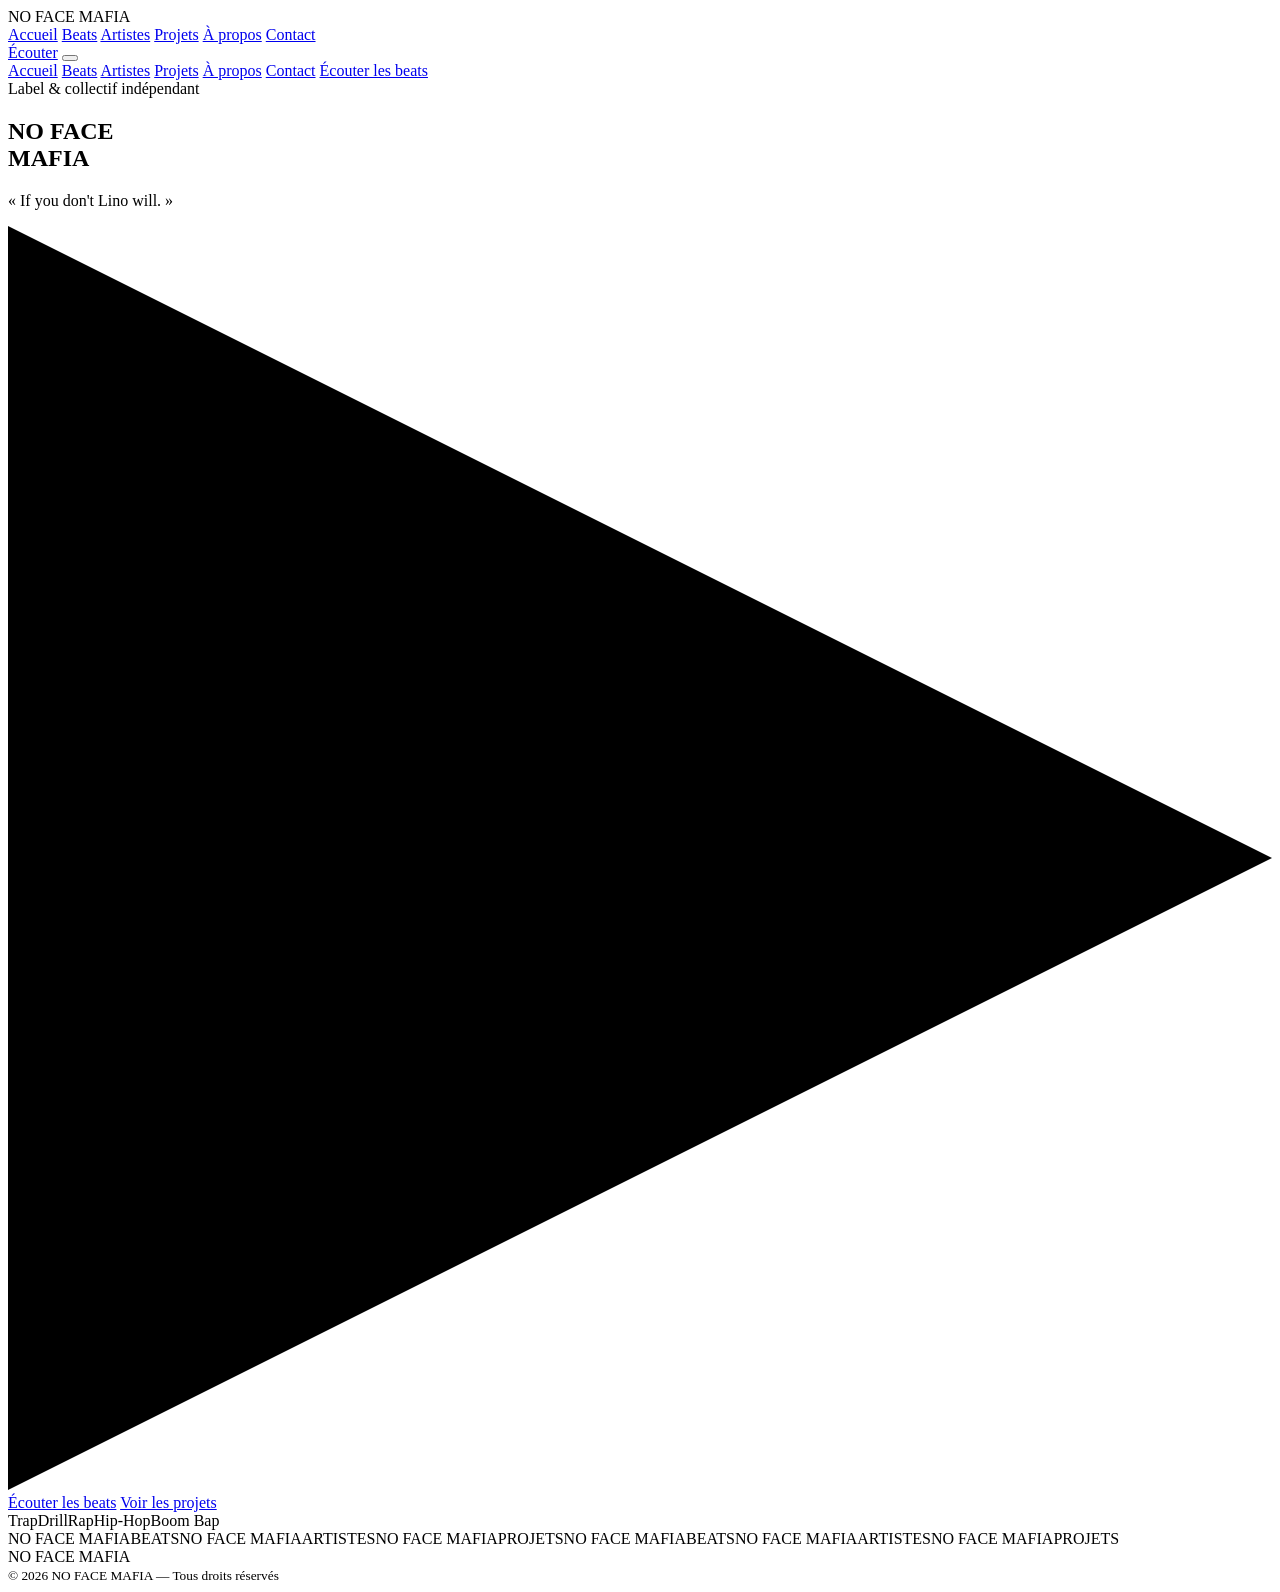
==== index.html @ 0253d7aa "Add files via upload" ====
<!DOCTYPE html>
<html lang="fr">
<head>
<meta charset="UTF-8">
<meta name="viewport" content="width=device-width, initial-scale=1.0">
<title>NO FACE MAFIA — Label & Collectif</title>
<link rel="preconnect" href="https://fonts.googleapis.com">
<link rel="preconnect" href="https://fonts.gstatic.com" crossorigin>
<link href="https://fonts.googleapis.com/css2?family=Anton&family=Inter:wght@400;500;600;700;800&display=swap" rel="stylesheet">
<link rel="stylesheet" href="css/style.css">
</head>
<body>

<div class="hero-noise"></div>

<header id="site-header">
  <div class="logo"><span class="dot"></span>NO FACE MAFIA</div>
  <nav>
    <a href="index.html">Accueil</a>
    <a href="beats.html">Beats</a>
    <a href="artistes.html">Artistes</a>
    <a href="projets.html">Projets</a>
    <a href="apropos.html">À propos</a>
    <a href="contact.html">Contact</a>
  </nav>
  <a href="beats.html" class="nav-cta">Écouter</a>
  <button class="burger" id="burgerBtn" aria-label="Menu"><span></span><span></span><span></span></button>
</header>

<div class="mobile-nav" id="mobileNav">
  <a href="index.html">Accueil</a>
  <a href="beats.html">Beats</a>
  <a href="artistes.html">Artistes</a>
  <a href="projets.html">Projets</a>
  <a href="apropos.html">À propos</a>
  <a href="contact.html">Contact</a>
  <a href="beats.html" class="nav-cta">Écouter les beats</a>
</div>

<section class="hero" id="accueil">
  <div class="hero-glow"></div>
  <div class="wrap">
    <div class="eyebrow-tag"><span class="bar"></span> Label & collectif indépendant</div>
    <h1>NO FACE<br><span class="line2">MAFIA</span></h1>
    <p class="hero-sub">« If you don't Lino will. »</p>
    <div class="hero-actions">
      <a href="beats.html" class="btn btn-primary"><span class="btn-play-icon"><svg viewBox="0 0 10 10"><polygon points="0,0 10,5 0,10"/></svg></span> Écouter les beats</a>
      <a href="projets.html" class="btn btn-ghost">Voir les projets</a>
    </div>
    <div class="hero-genres">
      <span class="tag">Trap</span><span class="tag">Drill</span><span class="tag">Rap</span><span class="tag">Hip-Hop</span><span class="tag">Boom Bap</span>
    </div>
  </div>
</section>

<div class="ticker">
  <div class="ticker-track">
    <span class="solid">NO FACE MAFIA</span><span>BEATS</span><span class="solid">NO FACE MAFIA</span><span>ARTISTES</span><span class="solid">NO FACE MAFIA</span><span>PROJETS</span><span class="solid">NO FACE MAFIA</span><span>BEATS</span><span class="solid">NO FACE MAFIA</span><span>ARTISTES</span><span class="solid">NO FACE MAFIA</span><span>PROJETS</span>
  </div>
</div>

<footer>
  <div class="wrap footer-row">
    <div class="logo"><span class="dot"></span>NO FACE MAFIA</div>
    <small>© 2026 NO FACE MAFIA — Tous droits réservés</small>
  </div>
</footer>

<script src="js/main.js"></script>
</body>
</html>
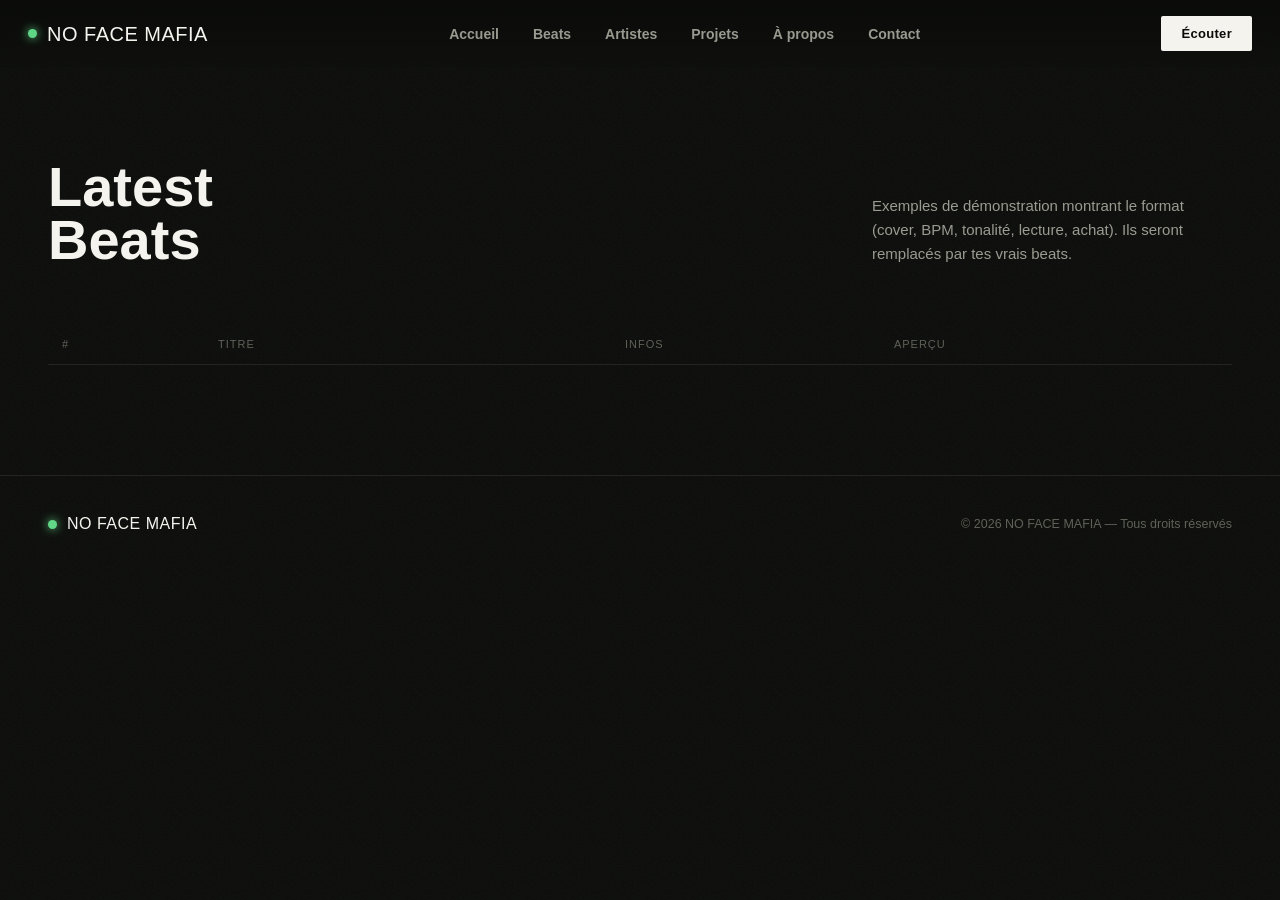
==== commit 457fd514: "Add files via upload" ====
--- a/index.html
+++ b/index.html
@@ -3,11 +3,13 @@
 <head>
 <meta charset="UTF-8">
 <meta name="viewport" content="width=device-width, initial-scale=1.0">
-<title>NO FACE MAFIA — Label & Collectif</title>
+<title>Beats — NO FACE MAFIA</title>
 <link rel="preconnect" href="https://fonts.googleapis.com">
 <link rel="preconnect" href="https://fonts.gstatic.com" crossorigin>
 <link href="https://fonts.googleapis.com/css2?family=Anton&family=Inter:wght@400;500;600;700;800&display=swap" rel="stylesheet">
 <link rel="stylesheet" href="css/style.css">
+<link rel="manifest" href="manifest.json">
+<meta name="theme-color" content="#0a0b09">
 </head>
 <body>
 
@@ -37,27 +39,21 @@
   <a href="beats.html" class="nav-cta">Écouter les beats</a>
 </div>
 
-<section class="hero" id="accueil">
-  <div class="hero-glow"></div>
+<section id="beats" style="padding-top:160px;">
   <div class="wrap">
-    <div class="eyebrow-tag"><span class="bar"></span> Label & collectif indépendant</div>
-    <h1>NO FACE<br><span class="line2">MAFIA</span></h1>
-    <p class="hero-sub">« If you don't Lino will. »</p>
-    <div class="hero-actions">
-      <a href="beats.html" class="btn btn-primary"><span class="btn-play-icon"><svg viewBox="0 0 10 10"><polygon points="0,0 10,5 0,10"/></svg></span> Écouter les beats</a>
-      <a href="projets.html" class="btn btn-ghost">Voir les projets</a>
+    <div class="sec-head">
+      <h2>Latest<br>Beats</h2>
+      <p>Exemples de démonstration montrant le format (cover, BPM, tonalité, lecture, achat). Ils seront remplacés par tes vrais beats.</p>
     </div>
-    <div class="hero-genres">
-      <span class="tag">Trap</span><span class="tag">Drill</span><span class="tag">Rap</span><span class="tag">Hip-Hop</span><span class="tag">Boom Bap</span>
+    <div class="beat-row header-row">
+      <span>#</span><span></span><span>Titre</span>
+      <span class="h-meta">Infos</span>
+      <span class="h-wave">Aperçu</span>
+      <span></span>
     </div>
+    <div id="beatsList"></div>
   </div>
 </section>
-
-<div class="ticker">
-  <div class="ticker-track">
-    <span class="solid">NO FACE MAFIA</span><span>BEATS</span><span class="solid">NO FACE MAFIA</span><span>ARTISTES</span><span class="solid">NO FACE MAFIA</span><span>PROJETS</span><span class="solid">NO FACE MAFIA</span><span>BEATS</span><span class="solid">NO FACE MAFIA</span><span>ARTISTES</span><span class="solid">NO FACE MAFIA</span><span>PROJETS</span>
-  </div>
-</div>
 
 <footer>
   <div class="wrap footer-row">
@@ -66,6 +62,30 @@
   </div>
 </footer>
 
+<div class="player-bar" id="playerBar">
+  <div class="player-cover" id="playerCover"></div>
+  <div class="player-meta"><strong id="playerTitle">—</strong><small id="playerSub">—</small></div>
+  <button class="icon-btn play-btn is-playing" id="playerToggle">
+    <svg class="icon-play" viewBox="0 0 10 10"><polygon points="0,0 10,5 0,10"/></svg>
+    <svg class="icon-pause" viewBox="0 0 10 10"><rect x="0" y="0" width="3" height="10"/><rect x="6" y="0" width="3" height="10"/></svg>
+  </button>
+  <div class="player-progress"><i id="playerFill"></i></div>
+  <div class="player-time" id="playerTime">0:00</div>
+</div>
+
+<div class="modal-overlay" id="modalOverlay">
+  <div class="modal">
+    <button class="modal-close" id="modalClose">&times;</button>
+    <h3 id="modalTitle">Titre du beat</h3>
+    <div class="modal-sub" id="modalSub">Prod. —</div>
+    <div id="modalTiers"></div>
+    <p class="modal-note">Démo : aucun paiement réel n'est encore branché. On ajoutera un vrai système de vente (Gumroad, BeatStars ou Stripe) à une prochaine étape.</p>
+  </div>
+</div>
+
+<div class="toast" id="toast"></div>
+
 <script src="js/main.js"></script>
+<script src="js/beats.js"></script>
 </body>
 </html>
--- a/css/style.css
+++ b/css/style.css
@@ -0,0 +1,365 @@
+  :root{
+    --black:#0a0b09;
+    --black-2:#131510;
+    --black-3:#1b1d17;
+    --white:#f4f3ee;
+    --gray:#98998f;
+    --gray-dim:#5c5e55;
+    --green:#2f7a4a;
+    --green-bright:#5fd685;
+    --green-dim:#1c3f28;
+    --line:rgba(244,243,238,0.09);
+    --font-display: 'Anton', Impact, 'Arial Narrow', sans-serif;
+    --font-body: 'Inter', -apple-system, BlinkMacSystemFont, 'Segoe UI', sans-serif;
+  }
+
+  *{box-sizing:border-box;}
+  html{scroll-behavior:smooth;}
+  body{
+    margin:0;
+    background:var(--black);
+    color:var(--white);
+    font-family:var(--font-body);
+    -webkit-font-smoothing:antialiased;
+    overflow-x:hidden;
+  }
+  img{max-width:100%;display:block;}
+  a{color:inherit;text-decoration:none;}
+  button{font-family:inherit;cursor:pointer;}
+  ::selection{background:var(--green);color:var(--black);}
+
+  @media (prefers-reduced-motion: reduce){
+    *{animation-duration:0.001ms !important; animation-iteration-count:1 !important; transition-duration:0.001ms !important; scroll-behavior:auto !important;}
+  }
+
+  .wrap{max-width:1240px;margin:0 auto;padding:0 28px;}
+
+  /* ---------- HEADER ---------- */
+  header{
+    position:fixed;top:0;left:0;right:0;z-index:100;
+    display:flex;align-items:center;justify-content:space-between;
+    padding:16px 28px;
+    background:linear-gradient(to bottom, rgba(10,11,9,0.92), rgba(10,11,9,0));
+    backdrop-filter:blur(6px);
+    -webkit-backdrop-filter:blur(6px);
+  }
+  header.scrolled{background:rgba(10,11,9,0.85);border-bottom:1px solid var(--line);}
+  .logo{
+    display:flex;align-items:center;gap:10px;
+    font-family:var(--font-display);
+    font-size:20px;letter-spacing:0.5px;
+    line-height:1;
+  }
+  .logo .dot{width:9px;height:9px;border-radius:50%;background:var(--green-bright);box-shadow:0 0 10px var(--green-bright);}
+  nav{display:flex;align-items:center;gap:34px;}
+  nav a{
+    font-size:14px;font-weight:600;color:var(--gray);
+    position:relative;padding:4px 0;
+    transition:color .2s ease;
+  }
+  nav a:hover{color:var(--white);}
+  nav a::after{
+    content:'';position:absolute;left:0;bottom:-2px;width:0;height:1px;background:var(--green-bright);
+    transition:width .25s ease;
+  }
+  nav a:hover::after{width:100%;}
+  .nav-cta{
+    background:var(--white);color:var(--black);
+    padding:10px 20px;border-radius:2px;
+    font-size:13px;font-weight:700;letter-spacing:.3px;
+    transition:background .2s ease;
+  }
+  .nav-cta:hover{background:var(--green-bright);}
+  .burger{display:none;flex-direction:column;gap:5px;background:none;border:none;padding:6px;}
+  .burger span{width:24px;height:2px;background:var(--white);display:block;}
+  .mobile-nav{
+    display:none;position:fixed;inset:0;z-index:99;background:var(--black);
+    flex-direction:column;align-items:flex-start;justify-content:center;gap:26px;padding:0 32px;
+  }
+  .mobile-nav.open{display:flex;}
+  .mobile-nav a{font-family:var(--font-display);font-size:34px;color:var(--white);}
+  .mobile-nav .nav-cta{margin-top:10px;}
+
+  /* ---------- HERO ---------- */
+  .hero{
+    position:relative;
+    min-height:100vh;
+    display:flex;flex-direction:column;justify-content:center;
+    padding:140px 0 60px;
+    overflow:hidden;
+  }
+  .hero-noise{
+    position:absolute;inset:0;pointer-events:none;opacity:.05;mix-blend-mode:screen;
+    background-image:url("data:image/svg+xml,%3Csvg xmlns='http://www.w3.org/2000/svg' width='120' height='120'%3E%3Cfilter id='n'%3E%3CfeTurbulence type='fractalNoise' baseFrequency='0.9' numOctaves='2' stitchTiles='stitch'/%3E%3C/filter%3E%3Crect width='100%25' height='100%25' filter='url(%23n)'/%3E%3C/svg%3E");
+  }
+  .hero-glow{
+    position:absolute;top:-20%;right:-10%;width:60vw;height:60vw;
+    background:radial-gradient(circle, var(--green-dim) 0%, transparent 65%);
+    filter:blur(10px);pointer-events:none;
+  }
+  .eyebrow-tag{
+    display:inline-flex;align-items:center;gap:8px;
+    font-size:13px;color:var(--gray);font-weight:600;
+    margin-bottom:22px;
+  }
+  .eyebrow-tag .bar{width:22px;height:2px;background:var(--green-bright);}
+  .hero h1{
+    font-family:var(--font-display);
+    font-size:clamp(52px, 11vw, 148px);
+    line-height:0.86;
+    margin:0;
+    letter-spacing:0.5px;
+    color:var(--white);
+    text-shadow:0 0 40px rgba(95,214,133,0.08);
+  }
+  .hero h1 .line2{color:transparent;-webkit-text-stroke:2px var(--white);}
+  .hero-sub{
+    max-width:520px;margin-top:26px;
+    font-size:17px;line-height:1.6;color:var(--gray);
+  }
+  .hero-actions{display:flex;gap:16px;margin-top:38px;flex-wrap:wrap;}
+  .btn{
+    display:inline-flex;align-items:center;gap:10px;
+    padding:15px 28px;border-radius:2px;
+    font-size:14px;font-weight:700;letter-spacing:.3px;
+    border:1px solid transparent;
+    transition:transform .18s ease, background .2s ease, border-color .2s ease, color .2s ease;
+  }
+  .btn:active{transform:scale(0.97);}
+  .btn-primary{background:var(--green-bright);color:#0a0b09;}
+  .btn-primary:hover{background:var(--white);}
+  .btn-ghost{border-color:var(--line);color:var(--white);}
+  .btn-ghost:hover{border-color:var(--white);}
+  .btn-play-icon{
+    width:20px;height:20px;border-radius:50%;background:#0a0b09;
+    display:flex;align-items:center;justify-content:center;flex-shrink:0;
+  }
+  .btn-play-icon svg{width:8px;height:8px;fill:var(--green-bright);}
+
+  .hero-stats{
+    display:flex;gap:44px;margin-top:64px;flex-wrap:wrap;
+  }
+  .stat b{display:block;font-family:var(--font-display);font-size:30px;color:var(--white);}
+  .stat span{font-size:12px;color:var(--gray-dim);text-transform:uppercase;letter-spacing:1px;}
+  .hero-genres{display:flex;gap:10px;margin-top:56px;flex-wrap:wrap;}
+
+  .empty-state{
+    border:1px dashed var(--line);border-radius:4px;
+    padding:60px 30px;text-align:center;color:var(--gray);
+  }
+  .empty-state strong{display:block;color:var(--white);font-family:var(--font-display);font-size:22px;margin-bottom:10px;letter-spacing:.3px;}
+  .tag.pending{color:var(--gray-dim);border-style:dashed;}
+
+  /* ---------- TICKER ---------- */
+  .ticker{
+    border-top:1px solid var(--line);border-bottom:1px solid var(--line);
+    padding:16px 0;overflow:hidden;white-space:nowrap;background:var(--black-2);
+  }
+  .ticker-track{display:inline-block;animation:scrollTicker 26s linear infinite;}
+  .ticker span{
+    font-family:var(--font-display);font-size:20px;letter-spacing:1px;
+    color:transparent;-webkit-text-stroke:1px var(--gray-dim);
+    margin-right:36px;
+  }
+  .ticker span.solid{-webkit-text-stroke:0;color:var(--green-bright);}
+  @keyframes scrollTicker{
+    from{transform:translateX(0);}
+    to{transform:translateX(-50%);}
+  }
+
+  /* ---------- SECTION HEADS ---------- */
+  section{padding:110px 0;}
+  .sec-head{
+    display:flex;justify-content:space-between;align-items:flex-end;
+    margin-bottom:54px;gap:20px;flex-wrap:wrap;
+  }
+  .sec-head h2{
+    font-family:var(--font-display);
+    font-size:clamp(34px,5vw,56px);
+    margin:0;line-height:0.95;
+  }
+  .sec-head p{color:var(--gray);max-width:360px;font-size:15px;margin:0;line-height:1.6;}
+
+  /* ---------- BEATS LIST ---------- */
+  .beat-row{
+    display:grid;
+    grid-template-columns:52px 64px 1.4fr 0.9fr 1.1fr auto;
+    align-items:center;gap:20px;
+    padding:18px 14px;border-bottom:1px solid var(--line);
+    transition:background .2s ease;
+  }
+  .beat-row:hover{background:var(--black-2);}
+  .beat-row.header-row{
+    color:var(--gray-dim);font-size:11px;text-transform:uppercase;letter-spacing:1px;
+    border-bottom:1px solid var(--line);padding-bottom:14px;
+  }
+  .beat-row.header-row:hover{background:none;}
+  .beat-index{font-family:var(--font-display);color:var(--gray-dim);font-size:16px;}
+  .beat-cover{width:52px;height:52px;border-radius:3px;overflow:hidden;flex-shrink:0;}
+  .beat-cover svg{width:100%;height:100%;display:block;}
+  .beat-title strong{display:block;font-size:15.5px;font-weight:700;}
+  .beat-title small{display:block;font-size:12.5px;color:var(--gray);margin-top:3px;}
+  .beat-meta{display:flex;gap:8px;flex-wrap:wrap;}
+  .tag{
+    font-size:11px;padding:4px 9px;border:1px solid var(--line);border-radius:20px;color:var(--gray);
+    white-space:nowrap;
+  }
+  .tag.free{border-color:var(--green);color:var(--green-bright);}
+  .waveform{display:flex;align-items:center;gap:2px;height:26px;}
+  .waveform i{
+    width:3px;background:var(--gray-dim);border-radius:2px;display:block;
+    transition:background .2s ease;
+  }
+  .beat-row.playing .waveform i{background:var(--green-bright);}
+  .beat-actions{display:flex;align-items:center;gap:8px;}
+  .icon-btn{
+    width:38px;height:38px;border-radius:50%;border:1px solid var(--line);
+    display:flex;align-items:center;justify-content:center;background:transparent;color:var(--white);
+    transition:border-color .2s ease, background .2s ease;flex-shrink:0;
+  }
+  .icon-btn:hover{border-color:var(--green-bright);}
+  .icon-btn svg{width:13px;height:13px;fill:currentColor;}
+  .icon-btn.play-btn{background:var(--white);color:var(--black);border-color:var(--white);}
+  .icon-btn.play-btn:hover{background:var(--green-bright);border-color:var(--green-bright);}
+  .icon-btn.play-btn.is-playing svg.icon-play{display:none;}
+  .icon-btn.play-btn:not(.is-playing) svg.icon-pause{display:none;}
+  .buy-btn{
+    font-size:12.5px;font-weight:700;padding:9px 16px;border-radius:20px;
+    background:transparent;border:1px solid var(--line);color:var(--white);
+    transition:all .2s ease;white-space:nowrap;
+  }
+  .buy-btn:hover{background:var(--green-bright);color:var(--black);border-color:var(--green-bright);}
+
+  @media (max-width:860px){
+    .beat-row{grid-template-columns:36px 46px 1fr auto;}
+    .beat-meta, .beat-row.header-row .h-meta, .beat-row.header-row .h-wave{display:none;}
+    .waveform{display:none;}
+  }
+
+  /* ---------- ARTISTS ---------- */
+  .artist-strip{
+    display:flex;gap:20px;overflow-x:auto;padding-bottom:10px;scrollbar-width:thin;
+  }
+  .artist-strip::-webkit-scrollbar{height:5px;}
+  .artist-strip::-webkit-scrollbar-thumb{background:var(--black-3);border-radius:10px;}
+  .artist-card{
+    flex:0 0 240px;background:var(--black-2);border:1px solid var(--line);
+    padding:0 0 20px;border-radius:4px;overflow:hidden;
+    transition:border-color .2s ease;
+  }
+  .artist-card:hover{border-color:var(--green);}
+  .artist-photo{width:100%;aspect-ratio:1/1;}
+  .artist-photo svg{width:100%;height:100%;display:block;}
+  .artist-card h3{font-family:var(--font-display);font-size:22px;margin:18px 20px 4px;letter-spacing:.3px;}
+  .artist-card .role{font-size:12px;color:var(--green-bright);margin:0 20px 10px;text-transform:uppercase;letter-spacing:1px;}
+  .artist-card p{font-size:13.5px;color:var(--gray);margin:0 20px;line-height:1.6;}
+
+  /* ---------- PROJECTS ---------- */
+  .project{
+    display:grid;grid-template-columns:1fr 1fr;gap:60px;align-items:center;
+    padding:50px 0;border-bottom:1px solid var(--line);
+  }
+  .project:last-child{border-bottom:none;}
+  .project:nth-child(even){direction:rtl;}
+  .project:nth-child(even) > *{direction:ltr;}
+  .project-cover{aspect-ratio:1/1;border-radius:4px;overflow:hidden;box-shadow:0 30px 60px -20px rgba(0,0,0,0.6);}
+  .project-cover svg{width:100%;height:100%;display:block;}
+  .project-info .p-type{font-size:12px;color:var(--gray-dim);text-transform:uppercase;letter-spacing:1.5px;margin-bottom:14px;}
+  .project-info h3{font-family:var(--font-display);font-size:clamp(30px,4vw,44px);margin:0 0 14px;line-height:1;}
+  .project-info p{color:var(--gray);font-size:15px;line-height:1.7;max-width:420px;margin:0 0 22px;}
+  .project-tracks{font-size:13px;color:var(--gray-dim);margin-bottom:22px;}
+  @media (max-width:760px){
+    .project{grid-template-columns:1fr;}
+    .project:nth-child(even){direction:ltr;}
+  }
+
+  /* ---------- ABOUT ---------- */
+  .about{background:var(--black-2);}
+  .about-inner{display:grid;grid-template-columns:1.1fr 0.9fr;gap:60px;align-items:start;}
+  .about h2{font-family:var(--font-display);font-size:clamp(30px,5vw,50px);margin:0 0 24px;line-height:1;}
+  .about p{color:var(--gray);font-size:16px;line-height:1.8;margin:0 0 16px;max-width:520px;}
+  .about-list{list-style:none;padding:0;margin:30px 0 0;border-top:1px solid var(--line);}
+  .about-list li{
+    padding:18px 0;border-bottom:1px solid var(--line);
+    display:flex;justify-content:space-between;font-size:14px;color:var(--gray);
+  }
+  .about-list li b{color:var(--white);font-weight:700;}
+  @media (max-width:760px){.about-inner{grid-template-columns:1fr;}}
+
+  /* ---------- CONTACT ---------- */
+  .contact-inner{display:grid;grid-template-columns:0.9fr 1.1fr;gap:60px;}
+  .contact-info h2{font-family:var(--font-display);font-size:clamp(30px,5vw,50px);margin:0 0 18px;line-height:1;}
+  .contact-info p{color:var(--gray);font-size:15px;line-height:1.7;max-width:380px;margin-bottom:30px;}
+  .contact-links{display:flex;flex-direction:column;gap:12px;}
+  .contact-links a{font-size:15px;font-weight:600;color:var(--white);display:inline-flex;align-items:center;gap:10px;}
+  .contact-links a:hover{color:var(--green-bright);}
+  .field{margin-bottom:18px;}
+  .field label{display:block;font-size:12px;color:var(--gray-dim);text-transform:uppercase;letter-spacing:1px;margin-bottom:8px;}
+  .field input, .field textarea{
+    width:100%;background:transparent;border:none;border-bottom:1px solid var(--line);
+    color:var(--white);font-family:inherit;font-size:15px;padding:10px 2px;outline:none;
+    transition:border-color .2s ease;resize:vertical;
+  }
+  .field input:focus, .field textarea:focus{border-color:var(--green-bright);}
+  .field input::placeholder, .field textarea::placeholder{color:var(--gray-dim);}
+  @media (max-width:760px){.contact-inner{grid-template-columns:1fr;}}
+
+  footer{border-top:1px solid var(--line);padding:40px 0 120px;}
+  .footer-row{display:flex;justify-content:space-between;align-items:center;flex-wrap:wrap;gap:16px;}
+  .footer-row .logo{font-size:16px;}
+  .footer-row small{color:var(--gray-dim);font-size:12.5px;}
+
+  /* ---------- PLAYER BAR ---------- */
+  .player-bar{
+    position:fixed;left:0;right:0;bottom:-100px;z-index:200;
+    background:var(--black-3);border-top:1px solid var(--line);
+    padding:12px 24px;display:flex;align-items:center;gap:18px;
+    transition:bottom .3s ease;
+  }
+  .player-bar.active{bottom:0;}
+  .player-cover{width:46px;height:46px;border-radius:3px;overflow:hidden;flex-shrink:0;}
+  .player-cover svg{width:100%;height:100%;}
+  .player-meta{min-width:120px;}
+  .player-meta strong{display:block;font-size:14px;}
+  .player-meta small{display:block;font-size:12px;color:var(--gray);}
+  .player-progress{flex:1;height:3px;background:var(--line);border-radius:3px;position:relative;overflow:hidden;}
+  .player-progress i{position:absolute;left:0;top:0;bottom:0;width:0%;background:var(--green-bright);}
+  .player-time{font-size:11px;color:var(--gray-dim);width:60px;text-align:right;flex-shrink:0;}
+  @media (max-width:700px){.player-meta{display:none;}}
+
+  /* ---------- MODAL ---------- */
+  .modal-overlay{
+    position:fixed;inset:0;background:rgba(0,0,0,0.72);z-index:300;
+    display:none;align-items:center;justify-content:center;padding:20px;
+  }
+  .modal-overlay.open{display:flex;}
+  .modal{
+    background:var(--black-2);border:1px solid var(--line);border-radius:6px;
+    max-width:440px;width:100%;padding:32px;position:relative;
+  }
+  .modal-close{position:absolute;top:16px;right:16px;background:none;border:none;color:var(--gray);font-size:20px;}
+  .modal h3{font-family:var(--font-display);font-size:26px;margin:0 0 6px;}
+  .modal .modal-sub{color:var(--gray);font-size:13px;margin-bottom:22px;}
+  .tier{
+    display:flex;justify-content:space-between;align-items:center;
+    padding:16px 0;border-bottom:1px solid var(--line);
+  }
+  .tier:last-child{border-bottom:none;}
+  .tier div b{display:block;font-size:14.5px;}
+  .tier div span{font-size:12px;color:var(--gray);}
+  .tier strong{font-family:var(--font-display);font-size:18px;color:var(--green-bright);}
+  .modal-note{font-size:12px;color:var(--gray-dim);margin-top:18px;line-height:1.6;}
+
+  /* ---------- TOAST ---------- */
+  .toast{
+    position:fixed;bottom:24px;left:50%;transform:translateX(-50%) translateY(20px);
+    background:var(--white);color:var(--black);padding:14px 22px;border-radius:4px;
+    font-size:13.5px;font-weight:600;z-index:400;opacity:0;pointer-events:none;
+    transition:opacity .25s ease, transform .25s ease;max-width:90vw;text-align:center;
+  }
+  .toast.show{opacity:1;transform:translateX(-50%) translateY(0);pointer-events:auto;}
+
+  @media (max-width:860px){
+    nav, .nav-cta{display:none;}
+    .burger{display:flex;}
+  }
